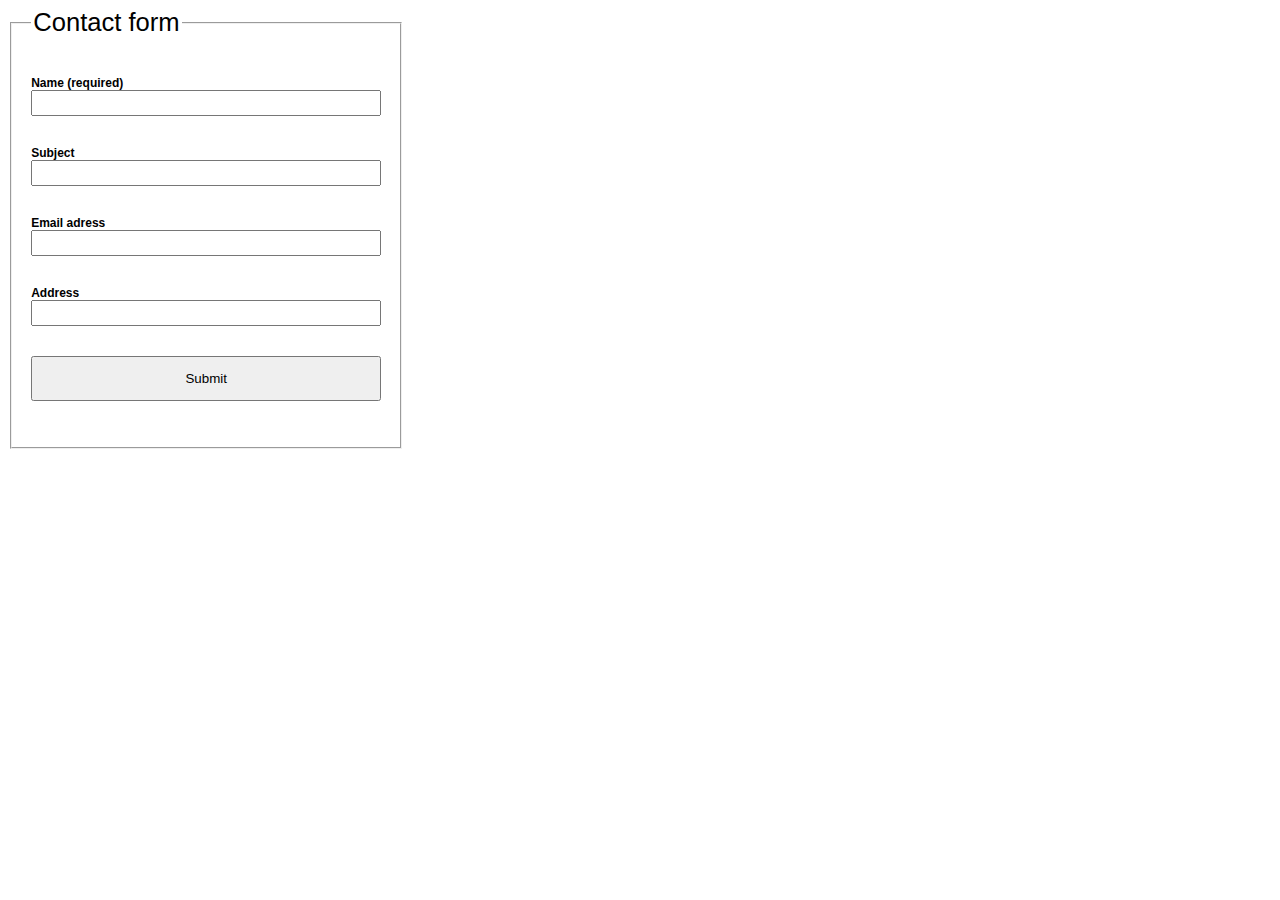
==== html/contact.html @ d4e5faa5 "started on form/contact.html" ====
<!DOCTYPE html>
<html lang="en">
  <head>
    <meta charset="UTF-8" />
    <meta http-equiv="X-UA-Compatible" content="IE=edge" />
    <meta name="viewport" content="width=device-width, initial-scale=1.0" />
    <title>Contact</title>
    <link rel="icon" href="data:;base64,=" />
    <link rel="stylesheet" href="/css/styles.css" />
  </head>
  <body>
    <main>
      <form id="contact-form">
        <fieldset>
          <legend>Contact form</legend>
          <div class="input-container">
            <label for="name">Name (required)</label>
            <input type="text" id="name" />
            <div class="error-message" id="error-name">Error message for name</div>
          </div>
          <div class="input-container">
            <label for="subject">Subject</label>
            <input type="text" id="subject" />
            <div class="error-message" id="error-subject">Error message for subject</div>
          </div>
          <div class="input-container">
            <label for="email">Email adress</label>
            <input type="email" />
            <div class="error-message" id="error-email">Error message for email</div>
          </div>
          <div class="input-container">
            <label for="address">Address</label>
            <input type="text" id="address" />
            <div class="error-message" id="error-address">Error message for address</div>
          </div>
          <button>Submit</button>
        </fieldset>
      </form>
    </main>
    <script src="/js/contact.js"></script>
  </body>
</html>

<!--Create a form with the following inputs and validation rules.

  Name - required

  Subject - must have a value with a minimum length of 10

  Email - must have a value and be formatted like an email address

  Address - must have a value with a minimum length of 25

  When the form on this page is submitted, write code to validate the input. If any of the inputs fail validation display an error message for the relevant input.-->
---- css/styles.css ----
fieldset {
  font-size: 1.6rem;
  font-family: Verdana, Geneva, Tahoma, sans-serif;
  display: flex;
  flex-direction: column;
  max-width: 350px;
}

label {
  font-size: 0.75rem;
  font-weight: bold;
  margin-top: 30px;
}

input {
  font-size: 1rem;
  height: 20px;
}

.error-message {
  display: none;
  color: red;
  font-size: 1rem;
}

button {
  margin: 30px 0px 30px;
  height: 45px;
}

.input-container {
  display: flex;
  flex-direction: column;
}
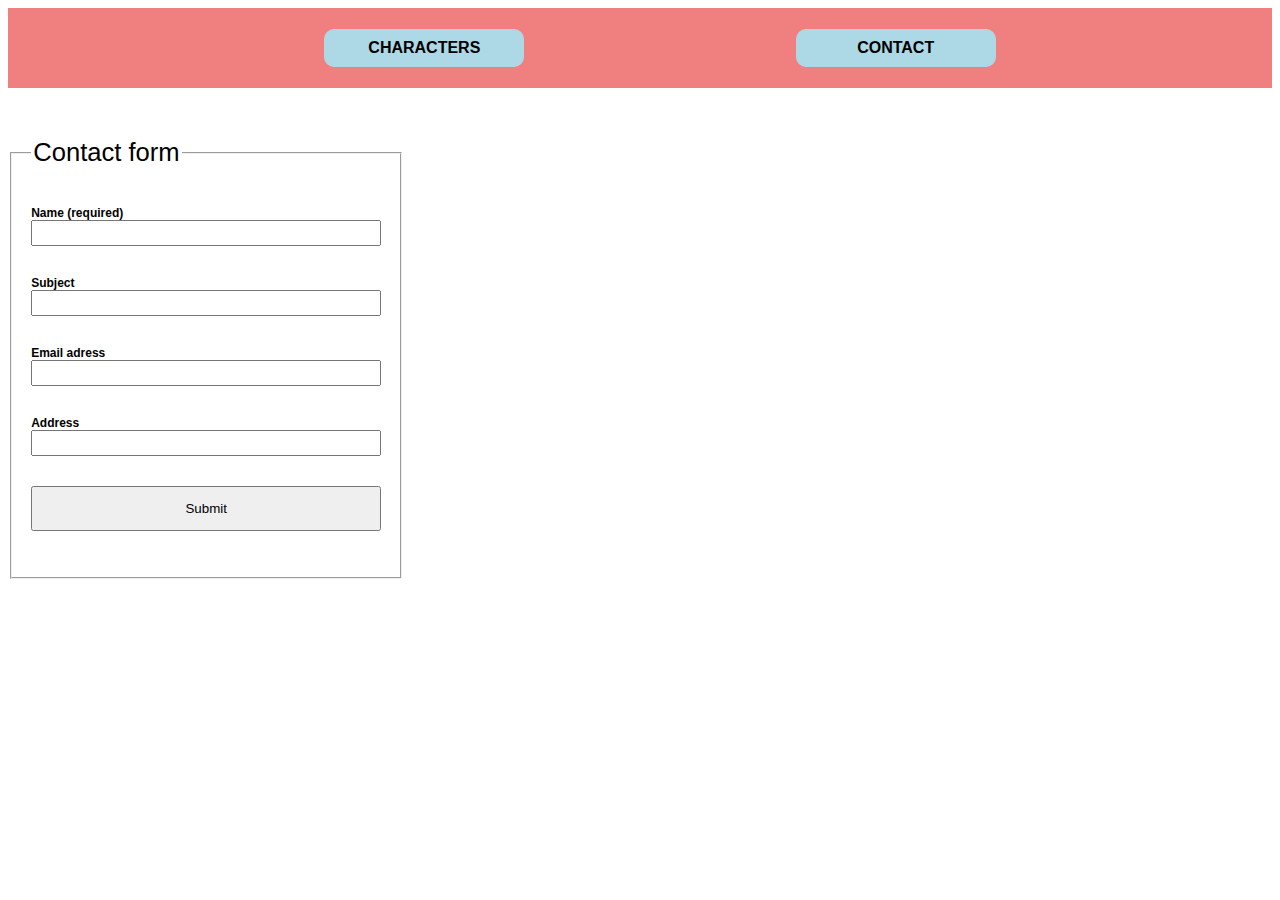
==== commit cb6e220a: "made css, nav and buttons" ====
--- a/html/contact.html
+++ b/html/contact.html
@@ -9,6 +9,12 @@
     <link rel="stylesheet" href="/css/styles.css" />
   </head>
   <body>
+    <nav>
+      <ul>
+        <li><a href="/index.html">Characters</li></a>
+        <li><a href="/html/contact.html">Contact</li></a>
+      </ul>
+    </nav>
     <main>
       <form id="contact-form">
         <fieldset>
@@ -16,22 +22,22 @@
           <div class="input-container">
             <label for="name">Name (required)</label>
             <input type="text" id="name" />
-            <div class="error-message" id="error-name">Error message for name</div>
+            <div class="error-message" id="error-name">Your name must contain atleast 2 characters</div>
           </div>
           <div class="input-container">
             <label for="subject">Subject</label>
             <input type="text" id="subject" />
-            <div class="error-message" id="error-subject">Error message for subject</div>
+            <div class="error-message" id="error-subject">subject must contain atleast 10 characters</div>
           </div>
           <div class="input-container">
             <label for="email">Email adress</label>
-            <input type="email" />
-            <div class="error-message" id="error-email">Error message for email</div>
+            <input type="email" id="email" />
+            <div class="error-message" id="error-email">must contain a valid email-address (your.name@morty.com)</div>
           </div>
           <div class="input-container">
             <label for="address">Address</label>
             <input type="text" id="address" />
-            <div class="error-message" id="error-address">Error message for address</div>
+            <div class="error-message" id="error-address">Your address must contain atleast 25 characters</div>
           </div>
           <button>Submit</button>
         </fieldset>
--- a/css/styles.css
+++ b/css/styles.css
@@ -1,3 +1,63 @@
+nav {
+  background: lightcoral;
+  padding: 5px;
+  margin-bottom: 50px;
+}
+
+ul {
+  display: flex;
+  justify-content: space-evenly;
+}
+
+li {
+  display: flex;
+  justify-content: center;
+  list-style: none;
+  background-color: lightblue;
+  width: 100px;
+  padding: 10px 50px;
+  font-family: Verdana, Geneva, Tahoma, sans-serif;
+  text-transform: uppercase;
+  font-weight: bold;
+  border-radius: 10px;
+}
+
+a {
+  color: black;
+  text-decoration: none;
+}
+
+.content-container {
+  display: flex;
+  flex-direction: column;
+  align-items: center;
+}
+
+.character-container {
+  display: flex;
+  flex-wrap: wrap;
+  justify-content: center;
+}
+
+.character-card,
+.details-character-container {
+  margin: 10px;
+  width: 350px;
+  padding: 35px 10px;
+  background-color: lightgoldenrodyellow;
+  display: flex;
+  flex-direction: column;
+  border-style: solid;
+  border-width: 1px;
+  border-color: grey;
+  align-items: center;
+}
+
+.details-container {
+  display: flex;
+  justify-content: center;
+}
+
 fieldset {
   font-size: 1.6rem;
   font-family: Verdana, Geneva, Tahoma, sans-serif;
